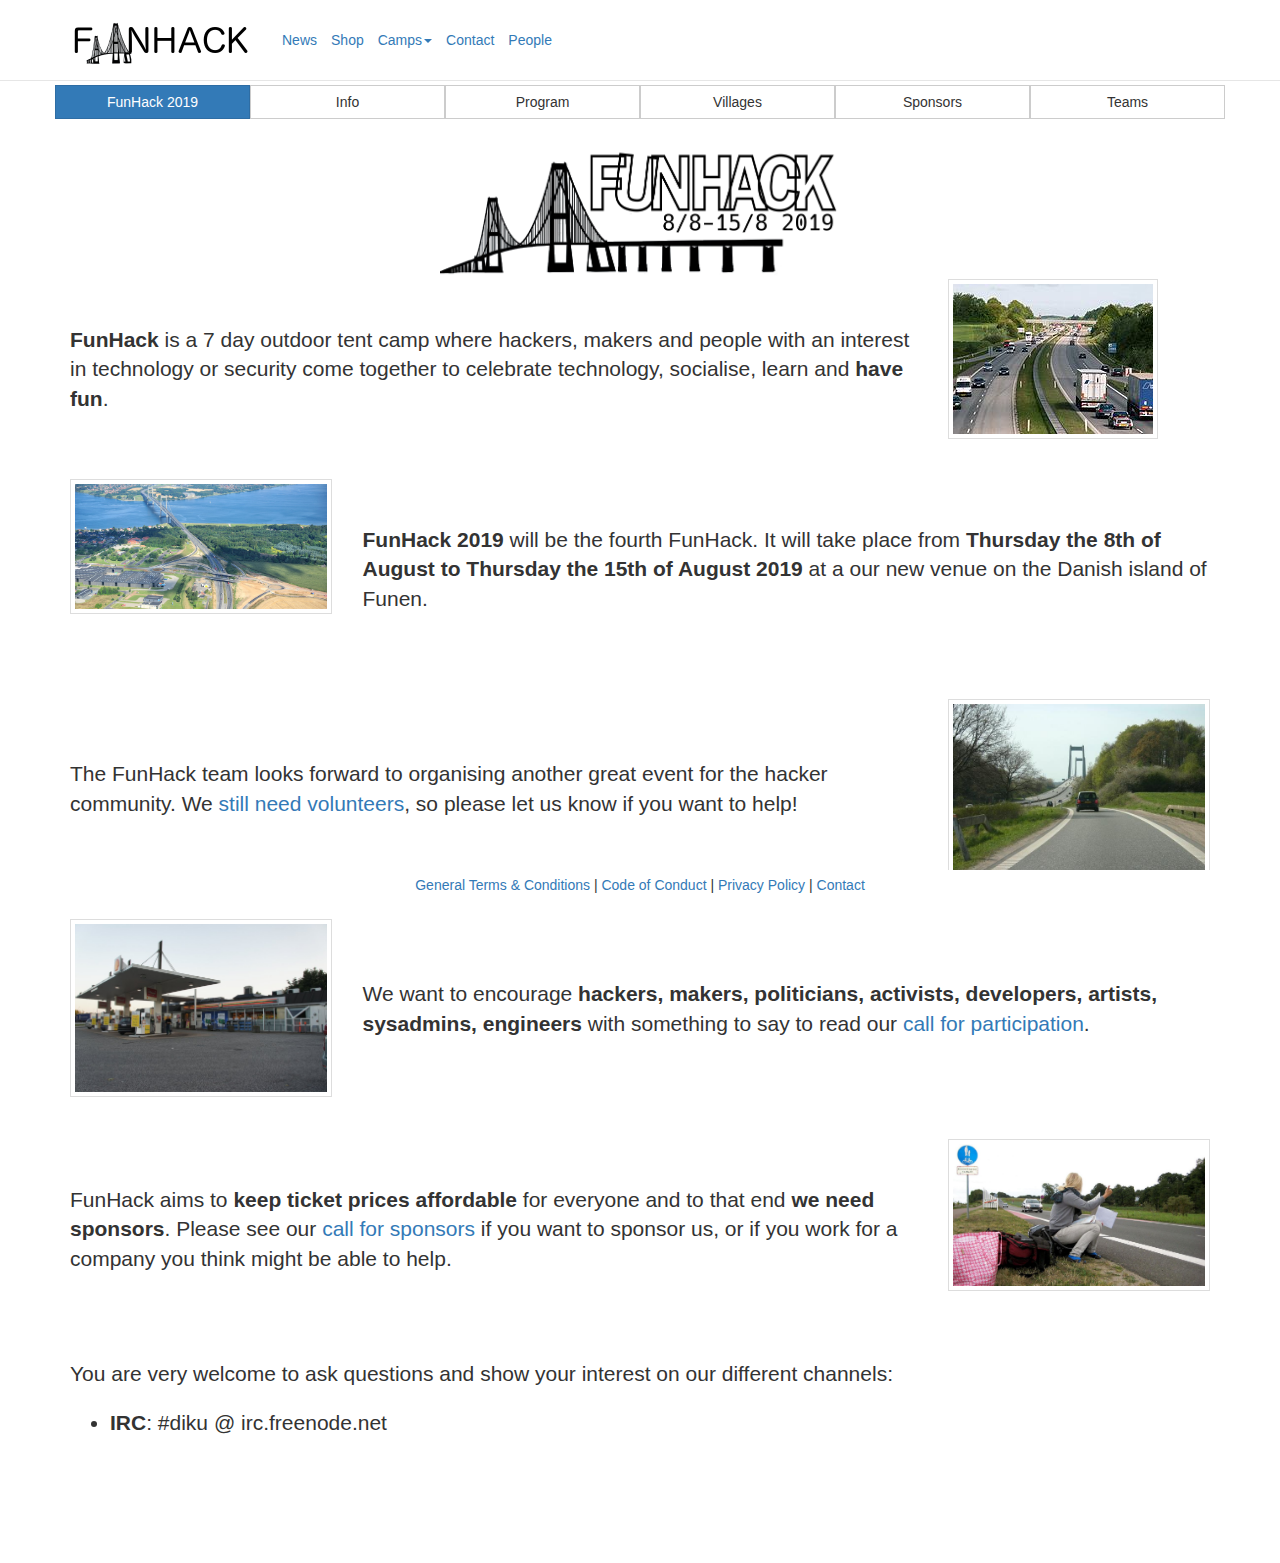
==== index.html @ 48630130 "Faktisk kom i kontakt med vores camp." ====
<!DOCTYPE html>
<html lang="en">
  <head>
    <meta charset="utf-8">
    <meta http-equiv="X-UA-Compatible" content="IE=edge">
    <meta name="viewport" content="width=device-width, initial-scale=1, maximum-scale=1">

    <title>FunHack</title>

    <!-- j2n5p0IWG7ZxCO2UWr3yoWdSs95DA56N -->

    <!-- Bootstrap core CSS -->
    <link href="static/css/bootstrap.min.css" rel="stylesheet">

    <!-- FontAwesome CSS -->
    <link href="static/css/fontawesome-all.min.css" rel="stylesheet">

    <!-- Custom styles for this template -->
    <link href="static/css/bornhack.css" rel="stylesheet">

    <script src="static/js/jquery.min.js"></script><script src="static/js/bootstrap.min.js"></script>

    <!-- favicon.ico stuff -->
    <link rel="shortcut icon" type="image/png" href="static/img/favicon/favicon.ico" sizes="16x16">
    <link rel="apple-touch-icon" sizes="180x180" href="static/img/favicon/apple-touch-icon.png">
    <link rel="icon" type="image/png" href="static/img/favicon/favicon-32x32.png" sizes="32x32">
    <link rel="icon" type="image/png" href="static/img/favicon/favicon-16x16.png" sizes="16x16">
    <link rel="manifest" href="static/img/favicon/manifest.json">
    <link rel="mask-icon" href="static/img/favicon/safari-pinned-tab.svg" color="#5bbad5">
    <meta name="theme-color" content="#ffffff">

    
    
  </head>

  <body>

    <div id="main" class="container container-fluid">
    <nav class="navbar navbar-fixed-top">
      <div class="container container-fluid">
        <div class="navbar-header">
          <button type="button" class="navbar-toggle collapsed" data-toggle="collapse" data-target="#top-navbar" aria-expanded="false" aria-controls="navbar">
            <span class="sr-only">Toggle navigation</span>
            <span class="icon-bar"></span>
            <span class="icon-bar"></span>
            <span class="icon-bar"></span>
          </button>
          
            <a class="navbar-brand" href="bornhack-2019/">
                <img src="static/img/bornhack-2019/logo/bornhack-2019-logo-s.png" height="50" width="190px" alt="bornhack" class="img-responsive">
            </a>
          
        </div>
        <div id="top-navbar" class="navbar-collapse collapse">
          <ul class="nav navbar-nav">
            <li><a href="news/">News</a></li>
            <li><a href="shop/">Shop</a></li>
            <li class="dropdown">
              <a href="#" class="dropdown-toggle" data-toggle="dropdown" role="button" aria-haspopup="true" aria-expanded="false">Camps<span class="caret"></span></a>
              <ul class="dropdown-menu">
                <li><a href="bornhack-2019/">FunHack 2019</a></li>
                <li><a href="bornhack-2018/">FunHack 2018</a></li>
                <li role="separator" class="divider"></li>
                <li><a href="camps/">Camp List</a></li>
              </ul>
            </li>
            <li><a href="contact/">Contact</a></li>
            <li><a href="people/">People</a></li>
            
          </ul>
        </div>
      </div>
    </nav>
      
        <div class="row">
          <div class="btn-group btn-group-justified hidden-xs">
              
            <a class="btn btn-primary" href=".">FunHack 2019</a>
            <a class="btn btn-default" href="info/">Info</a>
            <a class="btn btn-default" href="program/">Program</a>
            <a class="btn btn-default" href="villages/">Villages</a>
            <a class="btn btn-default" href="sponsors/">Sponsors</a>
            <a class="btn btn-default" href="teams/">Teams</a>

            

            

            


          </div>
          <div class="btn-group-vertical visible-xs">
              
            <a class="btn btn-primary" href=".">FunHack 2019</a>
            <a class="btn btn-default" href="info/">Info</a>
            <a class="btn btn-default" href="program/">Program</a>
            <a class="btn btn-default" href="villages/">Villages</a>
            <a class="btn btn-default" href="sponsors/">Sponsors</a>
            <a class="btn btn-default" href="teams/">Teams</a>

            

            

            


          </div>
        <p>
      </div>
      
      


      
<div class="row">
    <div class="col-md-12">
        <img src="static/img/bornhack-2019/logo/bornhack-2019-logo-l.png" height="350px" width="400px" class="img-responsive" id="front-logo" />
    </div>
</div>

<div class="row">
   <div class="col-md-9 col-sm-9 text-container">
        <div class="lead">
          <b>FunHack</b> is a 7 day outdoor tent camp where hackers, makers and people with an interest in technology or security come together to celebrate technology, socialise, learn and <b>have fun</b>.
        </div>
    </div>
    <div class="col-md-3 col-sm-3">
      <img class="img-thumbnail" src="static/img/fyn1.jpg" alt="Fyn" title="Fyn">


    </div>
 </div>


<div class="row">
        <div class="col-md-3 col-sm-3">
          <img class="img-thumbnail" src="static/img/fyn2.jpg" alt="Fyn" title="Fyn">


        </div>
        <div class="col-md-9 col-sm-9 text-container">
            <div class="lead">
                <strong>FunHack 2019</strong> will be the fourth FunHack. It will take place from <strong>Thursday the 8th of August to Thursday the 15th of August 2019</strong> at a our new venue on the Danish island of Funen.
            </div>
        </div>
</div>

<br />

<div class="row">
   <div class="col-md-9 col-sm-9 text-container">
        <div class="lead">
            The FunHack team looks forward to organising another great event for the hacker community. We <a href="bornhack-2019/teams/">still need volunteers</a>, so please let us know if you want to help!
        </div>
    </div>
    <div class="col-md-3">
      <img class="img-thumbnail" src="static/img/fyn3.jpg" alt="Fyn" title="Fyn">


    </div>
 </div>

<br />

<div class="row">
    <div class="col-md-3 col-sm-3">
      <img class="img-thumbnail" src="static/img/fyn4.jpg" alt="Fyn" title="Fyn"></a>


    </div>
    <div class="col-md-9 col-sm-9 text-container">
        <div class="lead">We want to encourage <strong>hackers, makers, politicians, activists, developers, artists, sysadmins, engineers</strong> with something to say to read our <a href="bornhack-2019/program/call-for-participation/">call for participation</a>.</div>
    </div>
</div>

<br />

<div class="row">
    <div class="col-md-9 col-sm-9 text-container">
        <div class="lead">
            FunHack aims to <strong>keep ticket prices affordable</strong> for everyone and to that end <strong>we need sponsors</strong>. Please see our <a href="bornhack-2019/sponsors/">call for sponsors</a> if you want to sponsor us, or if you work for a company you think might be able to help.
        </div>
    </div>
    <div class="col-md-3 col-sm-3">
      <img class="img-thumbnail" src="static/img/fyn5.jpg" alt="Fyn" title="Fyn">

    </div>
</div>

<br />

<div class="row">
  <div class="col-md-12 col-sm-12">
    <p class="lead">You are very welcome to ask questions and show your interest on our different channels:</p>
<ul>
  <li class="lead">
    <strong>IRC</strong>:
    #diku @ irc.freenode.net
  </li>
</ul>

  </div>
</div>

    </div>
    <footer>
      <div class="col-sm-12 col-md-12 col-lg-12">
          
          <a href="general-terms-and-conditions/">General Terms &amp; Conditions</a> |
          <a href="conduct/">Code of Conduct</a> |
          <a href="privacy-policy/">Privacy Policy</a> |
          <a href="contact/">Contact</a>
          
      </div>
    </footer>
    <!-- Enable all bootstrap tooltips and jquery datatables on the page, only works if the useragent has JS enabled -->
    <script>
        $(document).ready(function(){
            $('[data-toggle="tooltip"]').tooltip();
            $('.table').DataTable();
        });
    </script>
  </body>
</html>
---- static/css/bornhack.css ----
body {
  margin-top: 85px;
  margin-bottom: 105px;
  overflow: scroll;
}

* {
  border-radius: 0 !important;
}

a, a:active, a:focus {
   outline: none;
}

/* Z-index */
/* Bootstrap values
.dropdown-backdrop { z-index: 990; }
.navbar-static-top, .dropdown-menu { z-index: 1000; }
.navbar-fixed-top, .navbar-fixed-bottom { z-index: 1030; }
.modal-backdrop { z-index: 1040; }
.modal { z-index: 1050; }
.popover { z-index: 1060; }
.tooltip { z-index: 1070; }
 */
.sticky {
  z-index: 980;
}

@media (max-width: 520px) {
  #main {
    width: 100%;
  }
}

/* Front page stuff */
#front-logo {
  margin: auto;
}

/* Navbar stuff */
.navbar {
  margin: auto;
  background-color: rgb(255, 255, 255);
  border-bottom: 1px solid rgb(230, 230, 230);
}

.navbar .navbar-brand {
  height: 75px;
}

.navbar-fixed-top {
  min-height: 70px;
}

.navbar-toggle .icon-bar {
  background: black;
  width: 45px;
  height: 8px;
}

.navbar-toggle .icon-bar+.icon-bar {
  margin-top: 6px;
}

#top-navbar > .nav li a {
   padding: 30px 7px;
}

.nav .dropdown-menu  {
  padding: 0;
}

.nav .dropdown-menu .divider {
  margin: 0;
}

.nav .dropdown-menu > li > a {
  padding-top: 15px;
  padding-bottom: 15px;
}

@media (max-width: 767px) {
  .navbar-fixed-top .navbar-collapse {
    max-height: 450px;
  }

  .navbar .navbar-collapse {
    border-bottom: 1px solid #ccc;
    -webkit-box-shadow: 0 8px 6px -6px rgba(0,0,0,0.2);
    -moz-box-shadow: 0 8px 6px -6px rgba(0,0,0,0.2);
    box-shadow: 0 8px 6px -6px rgba(0,0,0,0.2);
  }
  .navbar .navbar-nav {
    margin: 0 -15px;
  }

  .navbar .nav > li {
    border-top: 1px solid #ccc;
  }
  .navbar .nav li a {
    padding: 15px;
  }
}


/* btn-group */
.btn-group .btn:last-of-type {
  border-right: 1px solid #ccc;
}

.btn-group .btn.btn-primary:last-of-type {
  border-color: #2e6da4;
}

/* Form stuff */

.form-control, .form-control:focus {
  box-shadow: none;
}

.btn-black {
  background-color: rgb(0, 0, 0);
  color: rgb(255, 255, 255);
}

.btn-grey {
  background-color: #777;
  color: rgb(255, 255, 255);
}

#map {
  height: 500px;
}

/* Footer */
footer {
    position: fixed;
    width: 100%;
    text-align: center;
    background-color: white;
    bottom: 0px;
    padding: 5px;
    left: 50%;
    transform: translate(-50%);
}

@media (max-width: 767px) {
  footer {
    max-width: 100%;
  }
}

.breadcrumb > li.no-before::before {
    content: "";
}

.text-container {
    display: flex;
    align-items: center;
    height: 200px;
}

.event {
    padding: 5px;
    vertical-align: top;
    flex-grow: 1;
    border: 1px solid black;
    cursor: pointer;
}

.event-in-overview {
    min-height: 100px;
    margin: 5px;
    max-width: 200px;
    min-width: 200px;
}

.location-column {
    position: relative;
    margin: 0 2px;
    background-color: #f5f5f5;
}

.location-column-header {
  text-align: center;
  font-weight: bold;
  line-height: 50px;
  font-size: 20px;
  background-color: #eee;
  border-bottom: 1px solid #fff;
}

.location-column-slot {
  border-bottom: 1px solid #fff;
}

.day-view-gutter {
  text-align: right;
}

.event-in-dayview {
    position: absolute;
}


@media (max-width: 520px) {
  .event {
      width: 50%;
      padding: 5px;
  }
}

.event:hover {
    background-color: black !important;
    color: white !important;
    text-decoration: none !important;
}

.fa-select {
    font-family: 'FontAwesome','Helvetica Neue',Helvetica,Arial,sans-serif;
}

.day-table {
  border-collapse: separate;
  border-spacing: 1px;
}

.day-table > tbody > tr > td {
  padding: 5px !important;
  border: 0 !important;
}

.schedule-filter ul {
  list-style: none;
  padding: 0;
}

.schedule-filter .btn {
  width: 100%;
  text-align: left;
}


@media (min-width: 520px) {
  .schedule-sidebar {
    border-left: 1px solid #eee;
  }
}

.sticky {
  position: sticky;
  background-color: #fff;
}

#daypicker {
  top: 80px;
}

#schedule-days {
  list-style: none;
  padding: 0;
  display: flex;
}

#schedule-days a {
  display: inline;
  flex-grow: 1;
}

.schedule-day-row {
  display: flex;
  flex-wrap: wrap;
}

.filter-choice-active {
    color: #333;
    background-color: #e6e6e6;
    border-color: #adadad;
    -webkit-box-shadow: inset 0 3px 5px rgba(0,0,0,.125);
    box-shadow: inset 0 3px 5px rgba(0,0,0,.125);
}

.sponsor {
  padding: 10px;
}

.sponsor .caption {
  text-align: center;
}

.bar-row {
  -moz-column-width: 300px;
  -webkit-column-width: 300px;
  column-width: 300px;
}

.bar-product {
  display: flex;
  justify-content: flex-start;
  border-bottom: 1px solid lightgrey;
}

body.bar-menu {
  margin-top: 0px;
  background-color: #000000;
  color: #00ff00;
  overflow: hidden;
}

.bar-product .name {
  width: 900px;
  font-size: 14pt;
}

.bar-product .price {
  font-size: 14pt;
  width: 300px;
}
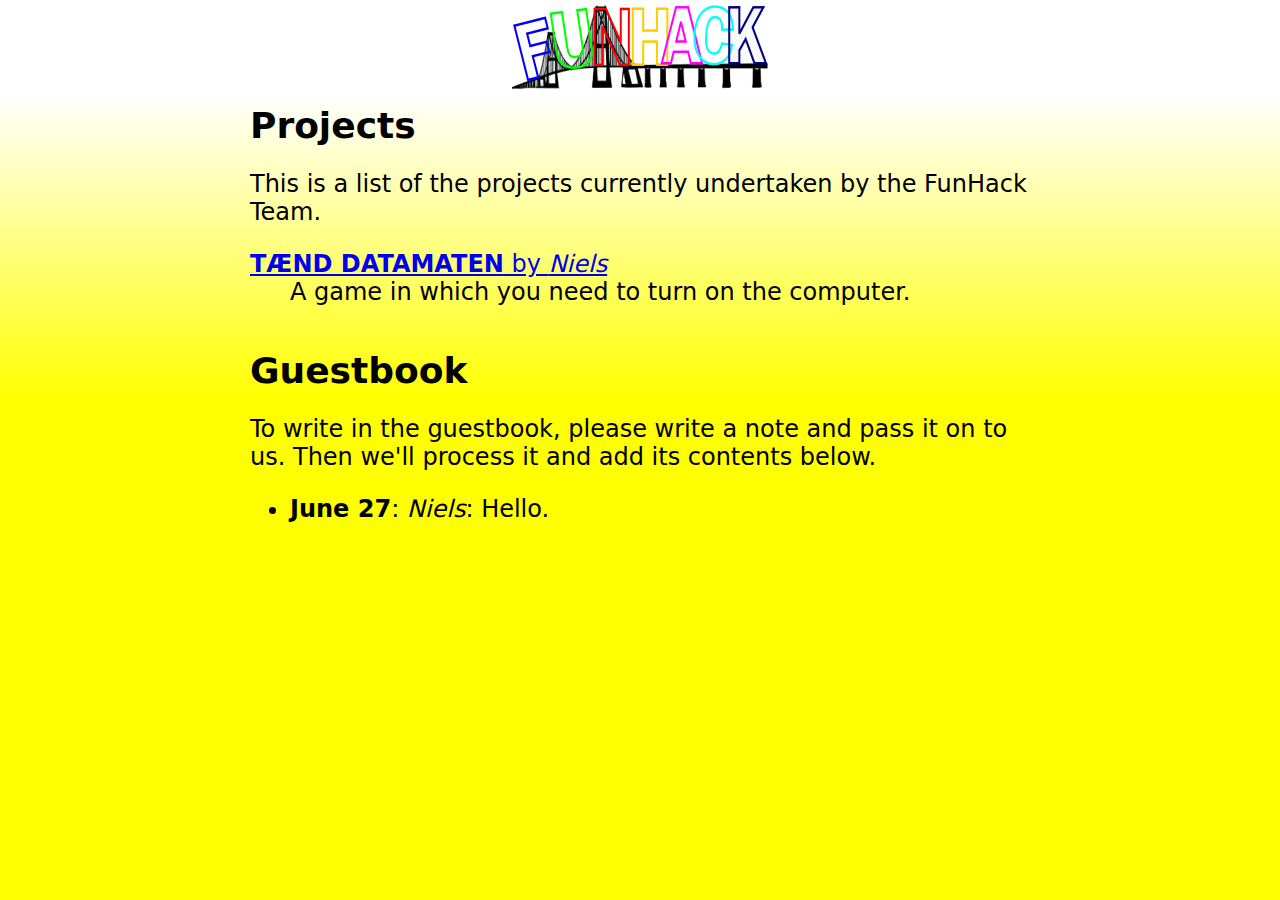
==== commit 0d913693: "Add new front page with project list and guestbook" ====
--- a/index.html
+++ b/index.html
@@ -1,226 +1,53 @@
-<!DOCTYPE html>
+<!doctype html>
 <html lang="en">
   <head>
-    <meta charset="utf-8">
-    <meta http-equiv="X-UA-Compatible" content="IE=edge">
-    <meta name="viewport" content="width=device-width, initial-scale=1, maximum-scale=1">
+    <meta charset="UTF-8">
+    <meta name="viewport" content="width=device-width, initial-scale=1" />
+    <link rel="icon" href="img/funhack-icon.png" />
+    <link href="style.css" rel="stylesheet">
+    <title>FunHack</title>
+  </head>
+  <body>
+    <header></header>
 
-    <title>FunHack</title>
+    <section>
+      <article>
+        <h2>Projects</h2>
 
-    <!-- j2n5p0IWG7ZxCO2UWr3yoWdSs95DA56N -->
+        <p>
+          This is a list of the projects currently undertaken by the FunHack
+          Team.
+        </p>
 
-    <!-- Bootstrap core CSS -->
-    <link href="static/css/bootstrap.min.css" rel="stylesheet">
+        <dl>
+          <dt>
+            <a href="https://scratch.mit.edu/projects/1042775217/">
+              <strong>TÆND DATAMATEN</strong>
+              by <em>Niels</em>
+            </a>
+          </dt>
+          <dd>
+            A game in which you need to turn on the computer.
+          </dd>
+        </dl>
+      </article>
 
-    <!-- FontAwesome CSS -->
-    <link href="static/css/fontawesome-all.min.css" rel="stylesheet">
+      <article>
+        <h2>Guestbook</h2>
 
-    <!-- Custom styles for this template -->
-    <link href="static/css/bornhack.css" rel="stylesheet">
+        <p>
+          To write in the guestbook, please write a note and pass it on to us.
+          Then we'll process it and add its contents below.
+        </p>
 
-    <script src="static/js/jquery.min.js"></script><script src="static/js/bootstrap.min.js"></script>
-
-    <!-- favicon.ico stuff -->
-    <link rel="shortcut icon" type="image/png" href="static/img/favicon/favicon.ico" sizes="16x16">
-    <link rel="apple-touch-icon" sizes="180x180" href="static/img/favicon/apple-touch-icon.png">
-    <link rel="icon" type="image/png" href="static/img/favicon/favicon-32x32.png" sizes="32x32">
-    <link rel="icon" type="image/png" href="static/img/favicon/favicon-16x16.png" sizes="16x16">
-    <link rel="manifest" href="static/img/favicon/manifest.json">
-    <link rel="mask-icon" href="static/img/favicon/safari-pinned-tab.svg" color="#5bbad5">
-    <meta name="theme-color" content="#ffffff">
-
-    
-    
-  </head>
-
-  <body>
-
-    <div id="main" class="container container-fluid">
-    <nav class="navbar navbar-fixed-top">
-      <div class="container container-fluid">
-        <div class="navbar-header">
-          <button type="button" class="navbar-toggle collapsed" data-toggle="collapse" data-target="#top-navbar" aria-expanded="false" aria-controls="navbar">
-            <span class="sr-only">Toggle navigation</span>
-            <span class="icon-bar"></span>
-            <span class="icon-bar"></span>
-            <span class="icon-bar"></span>
-          </button>
-          
-            <a class="navbar-brand" href="bornhack-2019/">
-                <img src="static/img/bornhack-2019/logo/bornhack-2019-logo-s.png" height="50" width="190px" alt="bornhack" class="img-responsive">
-            </a>
-          
-        </div>
-        <div id="top-navbar" class="navbar-collapse collapse">
-          <ul class="nav navbar-nav">
-            <li><a href="news/">News</a></li>
-            <li><a href="shop/">Shop</a></li>
-            <li class="dropdown">
-              <a href="#" class="dropdown-toggle" data-toggle="dropdown" role="button" aria-haspopup="true" aria-expanded="false">Camps<span class="caret"></span></a>
-              <ul class="dropdown-menu">
-                <li><a href="bornhack-2019/">FunHack 2019</a></li>
-                <li><a href="bornhack-2018/">FunHack 2018</a></li>
-                <li role="separator" class="divider"></li>
-                <li><a href="camps/">Camp List</a></li>
-              </ul>
-            </li>
-            <li><a href="contact/">Contact</a></li>
-            <li><a href="people/">People</a></li>
-            
-          </ul>
-        </div>
-      </div>
-    </nav>
-      
-        <div class="row">
-          <div class="btn-group btn-group-justified hidden-xs">
-              
-            <a class="btn btn-primary" href=".">FunHack 2019</a>
-            <a class="btn btn-default" href="info/">Info</a>
-            <a class="btn btn-default" href="program/">Program</a>
-            <a class="btn btn-default" href="villages/">Villages</a>
-            <a class="btn btn-default" href="sponsors/">Sponsors</a>
-            <a class="btn btn-default" href="teams/">Teams</a>
-
-            
-
-            
-
-            
-
-
-          </div>
-          <div class="btn-group-vertical visible-xs">
-              
-            <a class="btn btn-primary" href=".">FunHack 2019</a>
-            <a class="btn btn-default" href="info/">Info</a>
-            <a class="btn btn-default" href="program/">Program</a>
-            <a class="btn btn-default" href="villages/">Villages</a>
-            <a class="btn btn-default" href="sponsors/">Sponsors</a>
-            <a class="btn btn-default" href="teams/">Teams</a>
-
-            
-
-            
-
-            
-
-
-          </div>
-        <p>
-      </div>
-      
-      
-
-
-      
-<div class="row">
-    <div class="col-md-12">
-        <img src="static/img/bornhack-2019/logo/bornhack-2019-logo-l.png" height="350px" width="400px" class="img-responsive" id="front-logo" />
-    </div>
-</div>
-
-<div class="row">
-   <div class="col-md-9 col-sm-9 text-container">
-        <div class="lead">
-          <b>FunHack</b> is a 7 day outdoor tent camp where hackers, makers and people with an interest in technology or security come together to celebrate technology, socialise, learn and <b>have fun</b>.
-        </div>
-    </div>
-    <div class="col-md-3 col-sm-3">
-      <img class="img-thumbnail" src="static/img/fyn1.jpg" alt="Fyn" title="Fyn">
-
-
-    </div>
- </div>
-
-
-<div class="row">
-        <div class="col-md-3 col-sm-3">
-          <img class="img-thumbnail" src="static/img/fyn2.jpg" alt="Fyn" title="Fyn">
-
-
-        </div>
-        <div class="col-md-9 col-sm-9 text-container">
-            <div class="lead">
-                <strong>FunHack 2019</strong> will be the fourth FunHack. It will take place from <strong>Thursday the 8th of August to Thursday the 15th of August 2019</strong> at a our new venue on the Danish island of Funen.
-            </div>
-        </div>
-</div>
-
-<br />
-
-<div class="row">
-   <div class="col-md-9 col-sm-9 text-container">
-        <div class="lead">
-            The FunHack team looks forward to organising another great event for the hacker community. We <a href="bornhack-2019/teams/">still need volunteers</a>, so please let us know if you want to help!
-        </div>
-    </div>
-    <div class="col-md-3">
-      <img class="img-thumbnail" src="static/img/fyn3.jpg" alt="Fyn" title="Fyn">
-
-
-    </div>
- </div>
-
-<br />
-
-<div class="row">
-    <div class="col-md-3 col-sm-3">
-      <img class="img-thumbnail" src="static/img/fyn4.jpg" alt="Fyn" title="Fyn"></a>
-
-
-    </div>
-    <div class="col-md-9 col-sm-9 text-container">
-        <div class="lead">We want to encourage <strong>hackers, makers, politicians, activists, developers, artists, sysadmins, engineers</strong> with something to say to read our <a href="bornhack-2019/program/call-for-participation/">call for participation</a>.</div>
-    </div>
-</div>
-
-<br />
-
-<div class="row">
-    <div class="col-md-9 col-sm-9 text-container">
-        <div class="lead">
-            FunHack aims to <strong>keep ticket prices affordable</strong> for everyone and to that end <strong>we need sponsors</strong>. Please see our <a href="bornhack-2019/sponsors/">call for sponsors</a> if you want to sponsor us, or if you work for a company you think might be able to help.
-        </div>
-    </div>
-    <div class="col-md-3 col-sm-3">
-      <img class="img-thumbnail" src="static/img/fyn5.jpg" alt="Fyn" title="Fyn">
-
-    </div>
-</div>
-
-<br />
-
-<div class="row">
-  <div class="col-md-12 col-sm-12">
-    <p class="lead">You are very welcome to ask questions and show your interest on our different channels:</p>
-<ul>
-  <li class="lead">
-    <strong>IRC</strong>:
-    #diku @ irc.freenode.net
-  </li>
-</ul>
-
-  </div>
-</div>
-
-    </div>
-    <footer>
-      <div class="col-sm-12 col-md-12 col-lg-12">
-          
-          <a href="general-terms-and-conditions/">General Terms &amp; Conditions</a> |
-          <a href="conduct/">Code of Conduct</a> |
-          <a href="privacy-policy/">Privacy Policy</a> |
-          <a href="contact/">Contact</a>
-          
-      </div>
-    </footer>
-    <!-- Enable all bootstrap tooltips and jquery datatables on the page, only works if the useragent has JS enabled -->
-    <script>
-        $(document).ready(function(){
-            $('[data-toggle="tooltip"]').tooltip();
-            $('.table').DataTable();
-        });
-    </script>
+        <ul>
+          <li>
+            <time datetime="2024-06-27">June 27</time>:
+            <em>Niels</em>:
+            Hello.
+          </li>
+        </ul>
+      </article>
+    </section>
   </body>
 </html>
--- a/style.css
+++ b/style.css
@@ -0,0 +1,41 @@
+html {
+  background-color: yellow;
+}
+
+body {
+  margin: 0;
+  background: linear-gradient(to bottom, white 95px, yellow 400px);
+  background-repeat: no-repeat;
+  font-family: 'Fira Sans', sans;
+  font-size: 1.5em;
+}
+
+header {
+  padding-top: 10px;
+  height: 85px;
+  background-color: white;
+  background-image: url('img/funhack-logo.png');
+  background-repeat: no-repeat;
+  background-position: center;
+}
+
+section {
+  max-width: 800px;
+  margin: 0 auto;
+}
+
+article {
+  padding: 10px;
+}
+
+h2 {
+  margin: 0;
+}
+
+ul {
+  margin: 0;
+}
+
+time {
+  font-weight: bold;
+}
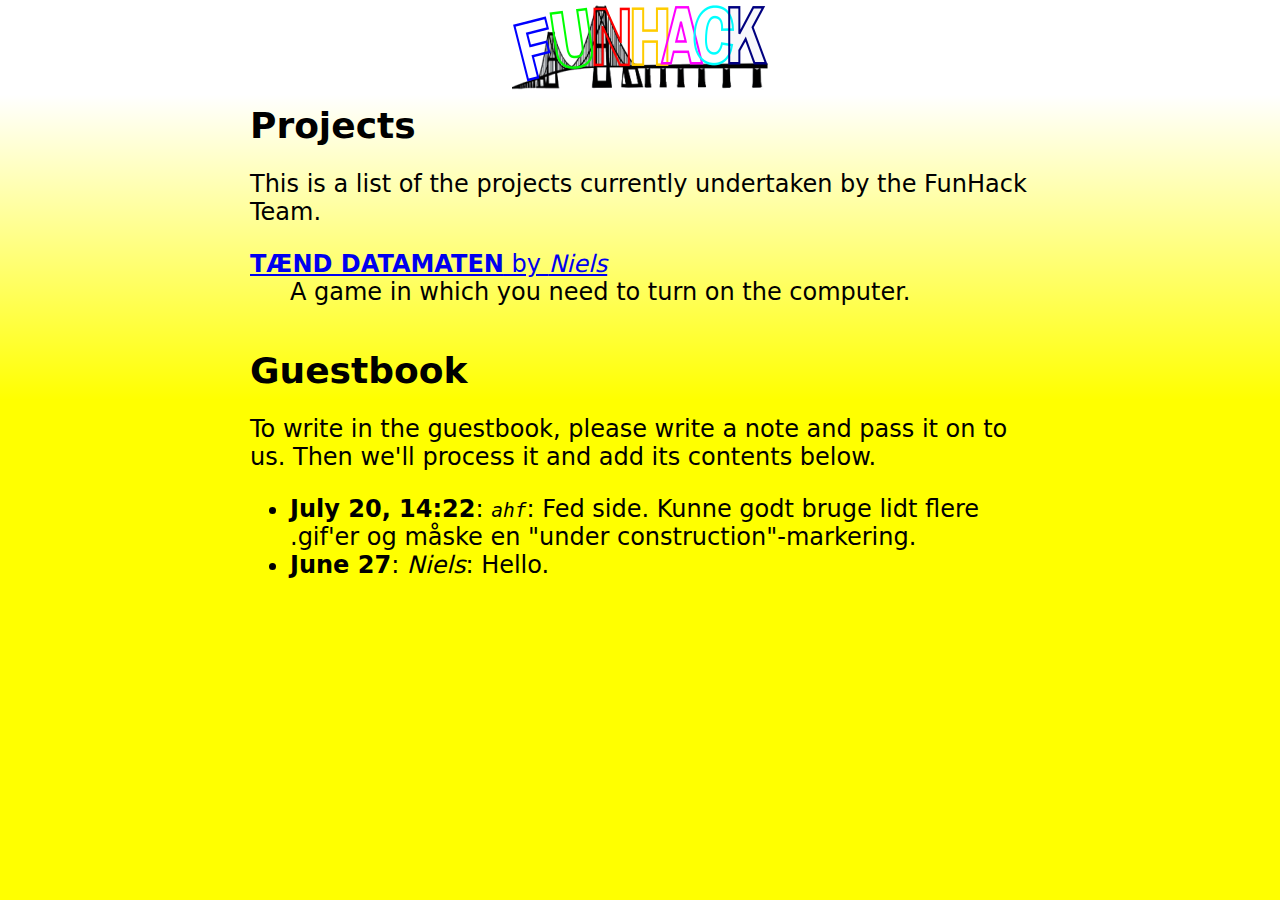
==== commit 729786e8: "Add guestbook entry by ahf" ====
--- a/index.html
+++ b/index.html
@@ -42,6 +42,13 @@
 
         <ul>
           <li>
+            <time datetime="2024-07-20 14:22">July 20, 14:22</time>:
+            <em><code>ahf</code></em>:
+            Fed side.  Kunne godt bruge lidt flere .gif'er og måske en "under
+            construction"-markering.
+          </li>
+
+          <li>
             <time datetime="2024-06-27">June 27</time>:
             <em>Niels</em>:
             Hello.
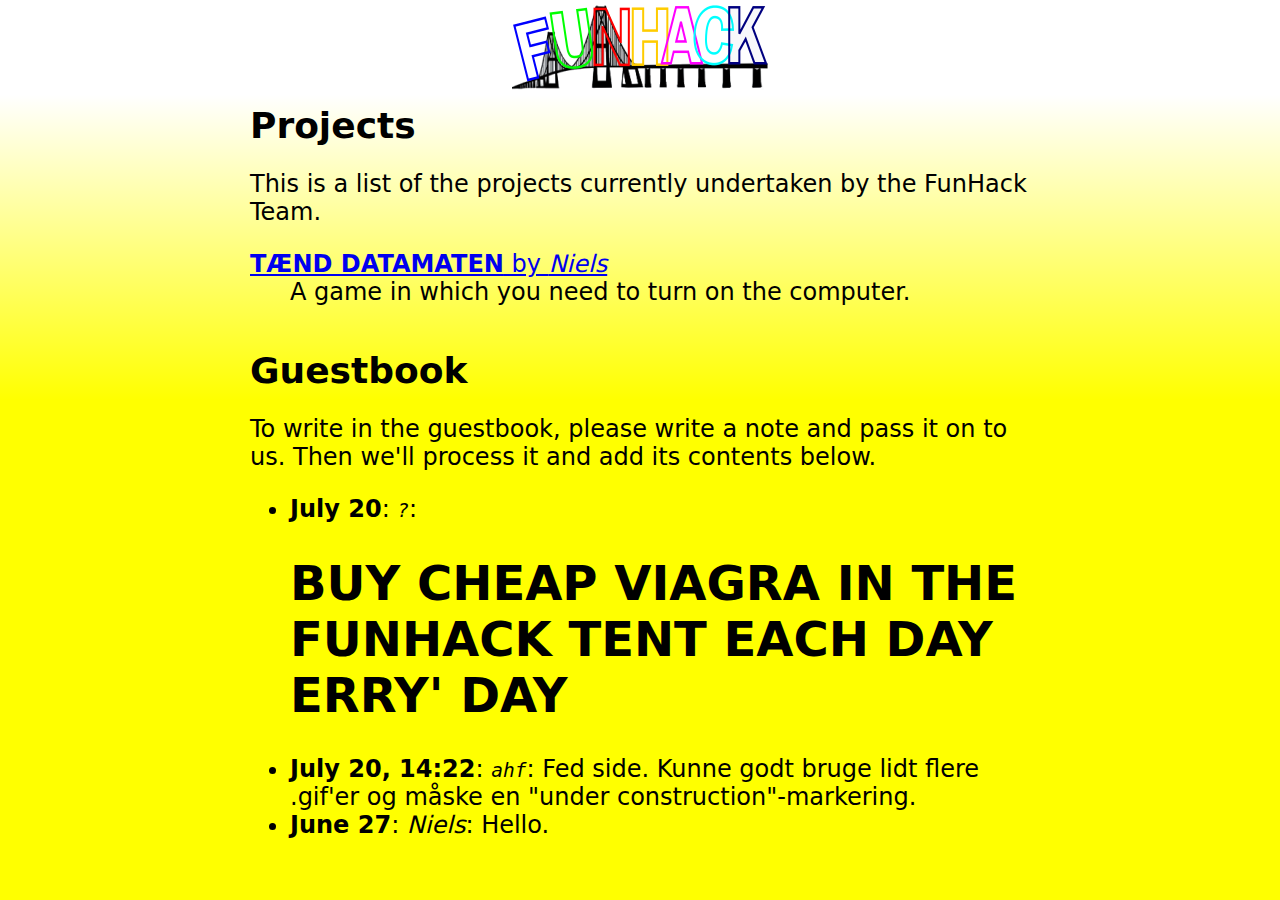
==== commit f0b797f8: "Add note handed to us anonymously" ====
--- a/index.html
+++ b/index.html
@@ -42,6 +42,13 @@
 
         <ul>
           <li>
+            <time datetime="2024-07-20">July 20</time>:
+            <em><code>?</code></em>:
+            <h1 color="Red">
+              BUY CHEAP VIAGRA IN THE FUNHACK TENT EACH DAY ERRY' DAY</H1>
+          </li>
+
+          <li>
             <time datetime="2024-07-20 14:22">July 20, 14:22</time>:
             <em><code>ahf</code></em>:
             Fed side.  Kunne godt bruge lidt flere .gif'er og måske en "under
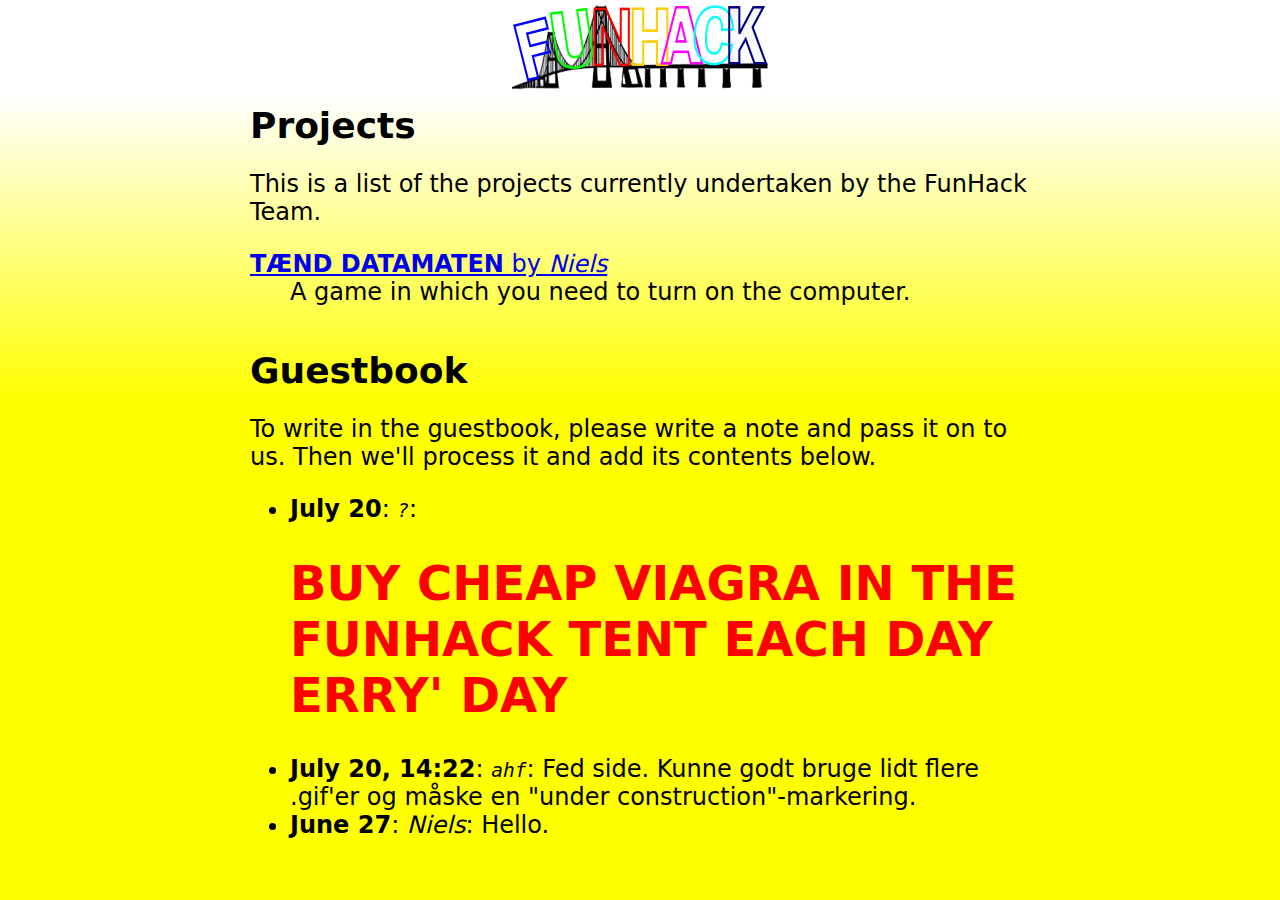
==== commit cea3dd0b: "Fix attempt at defacing" ====
--- a/index.html
+++ b/index.html
@@ -44,7 +44,7 @@
           <li>
             <time datetime="2024-07-20">July 20</time>:
             <em><code>?</code></em>:
-            <h1 color="Red">
+            <h1 color="Red" style="color: red">
               BUY CHEAP VIAGRA IN THE FUNHACK TENT EACH DAY ERRY' DAY</H1>
           </li>
 
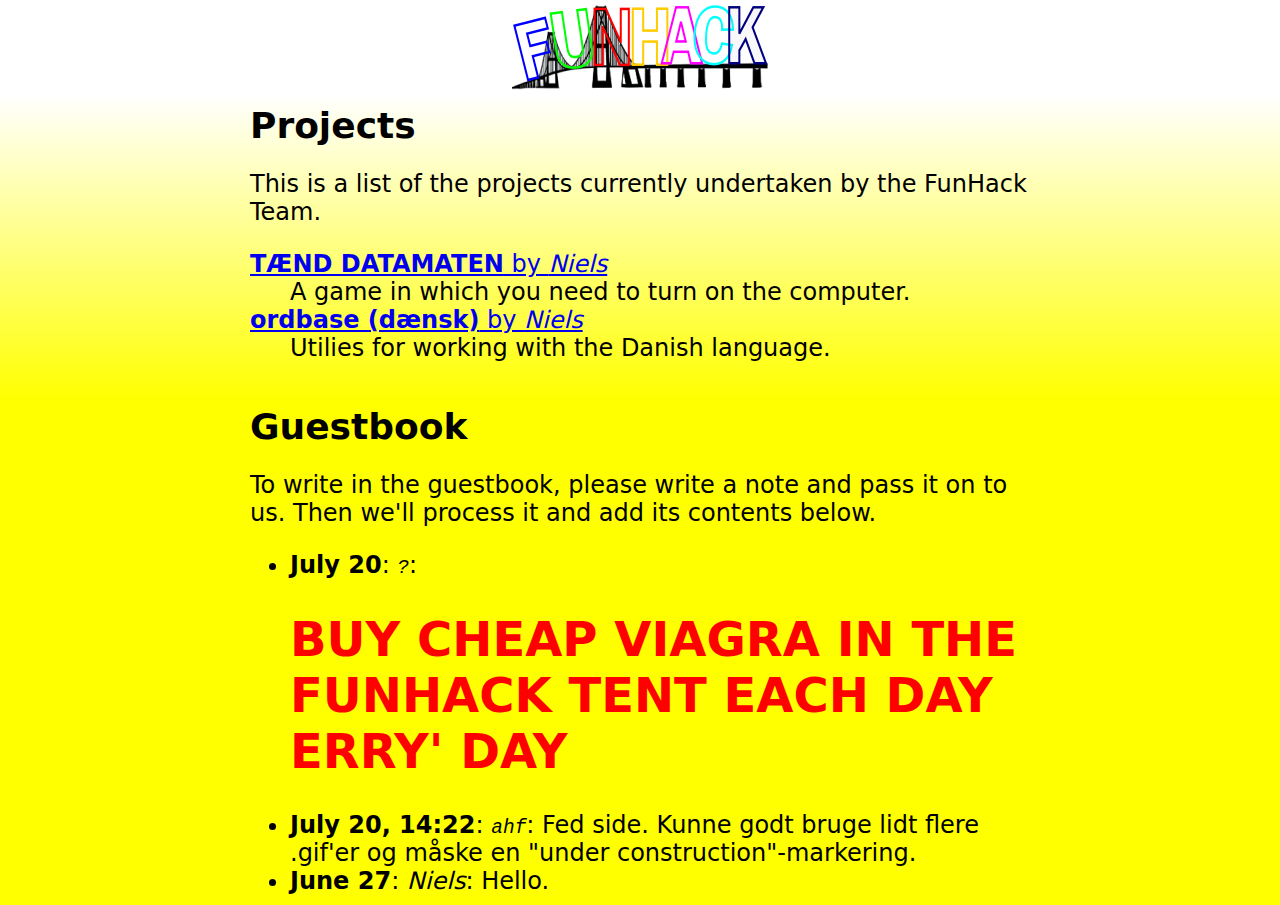
==== commit e72640f5: "Add ordbase" ====
--- a/index.html
+++ b/index.html
@@ -28,6 +28,16 @@
           </dt>
           <dd>
             A game in which you need to turn on the computer.
+          </dd>
+
+          <dt>
+            <a href="https://github.com/nqpz/ordbase">
+              <strong>ordbase (dænsk)</strong>
+              by <em>Niels</em>
+            </a>
+          </dt>
+          <dd>
+            Utilies for working with the Danish language.
           </dd>
         </dl>
       </article>
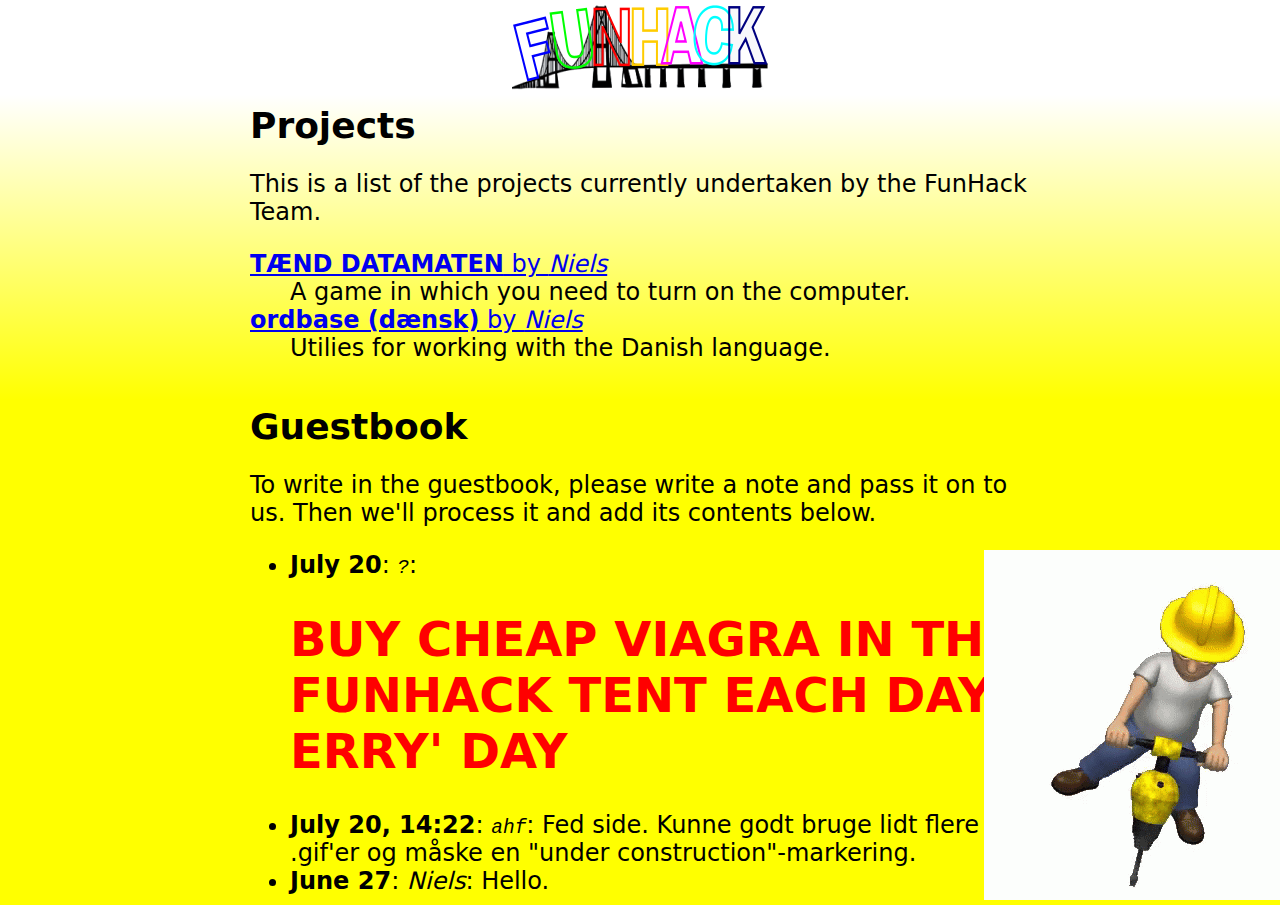
==== commit f6720439: "Begin the giffening" ====
--- a/index.html
+++ b/index.html
@@ -73,5 +73,9 @@
         </ul>
       </article>
     </section>
+
+    <img src="img/construction.gif"
+         alt="A construction worker working"
+         style="position: fixed; bottom: 0; right: 0">
   </body>
 </html>
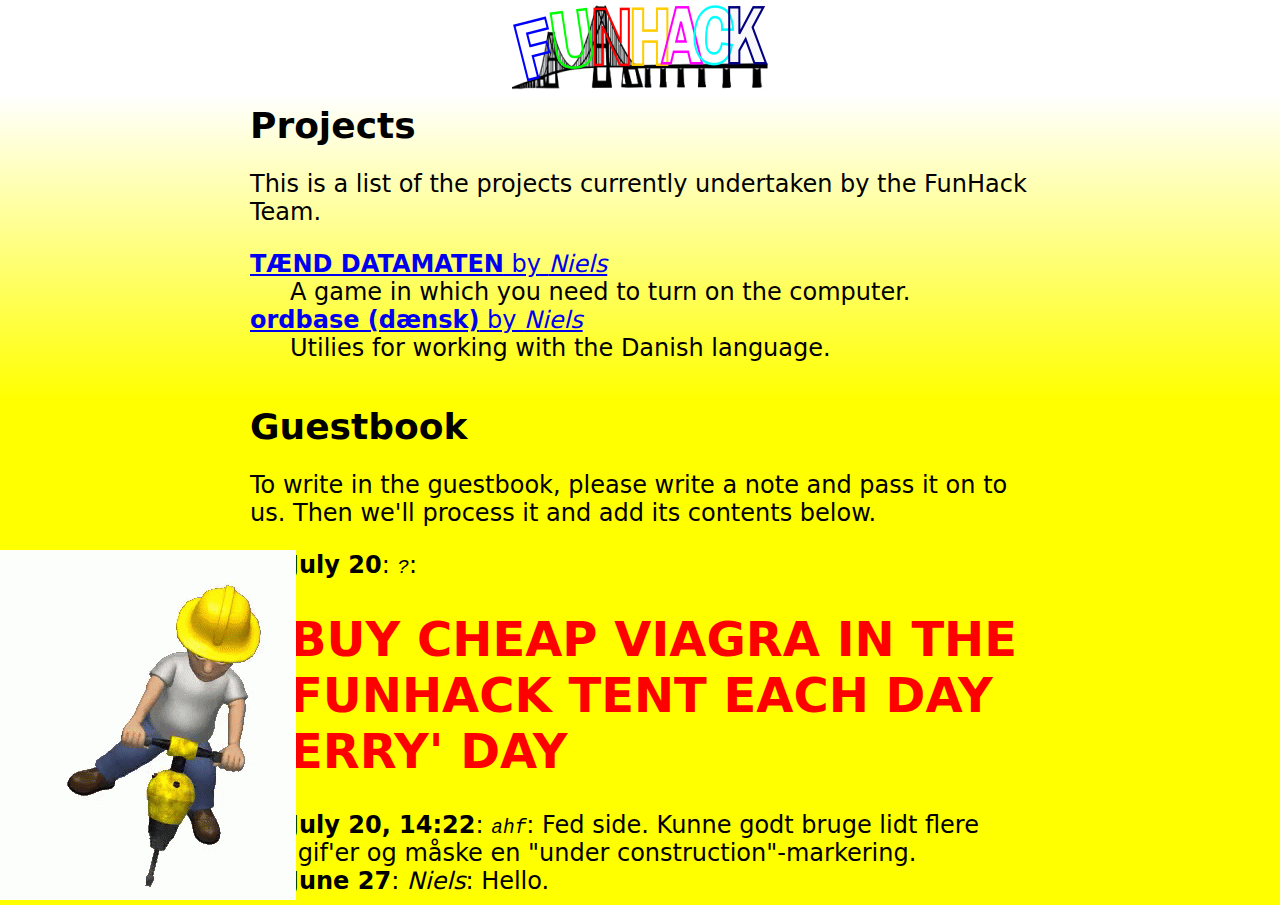
==== commit 32e5384f: "Improve CSS" ====
--- a/index.html
+++ b/index.html
@@ -76,6 +76,6 @@
 
     <img src="img/construction.gif"
          alt="A construction worker working"
-         style="position: fixed; bottom: 0; right: 0">
+         id="construction">
   </body>
 </html>
--- a/style.css
+++ b/style.css
@@ -39,3 +39,24 @@
 time {
   font-weight: bold;
 }
+
+#construction {
+  position: fixed;
+  animation: construction 3s infinite;
+  bottom: 0;
+}
+
+@keyframes construction {
+  0% {
+    right: 0;
+    transform: rotate(0deg);
+  }
+  50% {
+    transform: rotate(360deg);
+    left: 0;
+  }
+  100% {
+    transform: rotate(0deg);
+    right: 0;
+  }
+}
